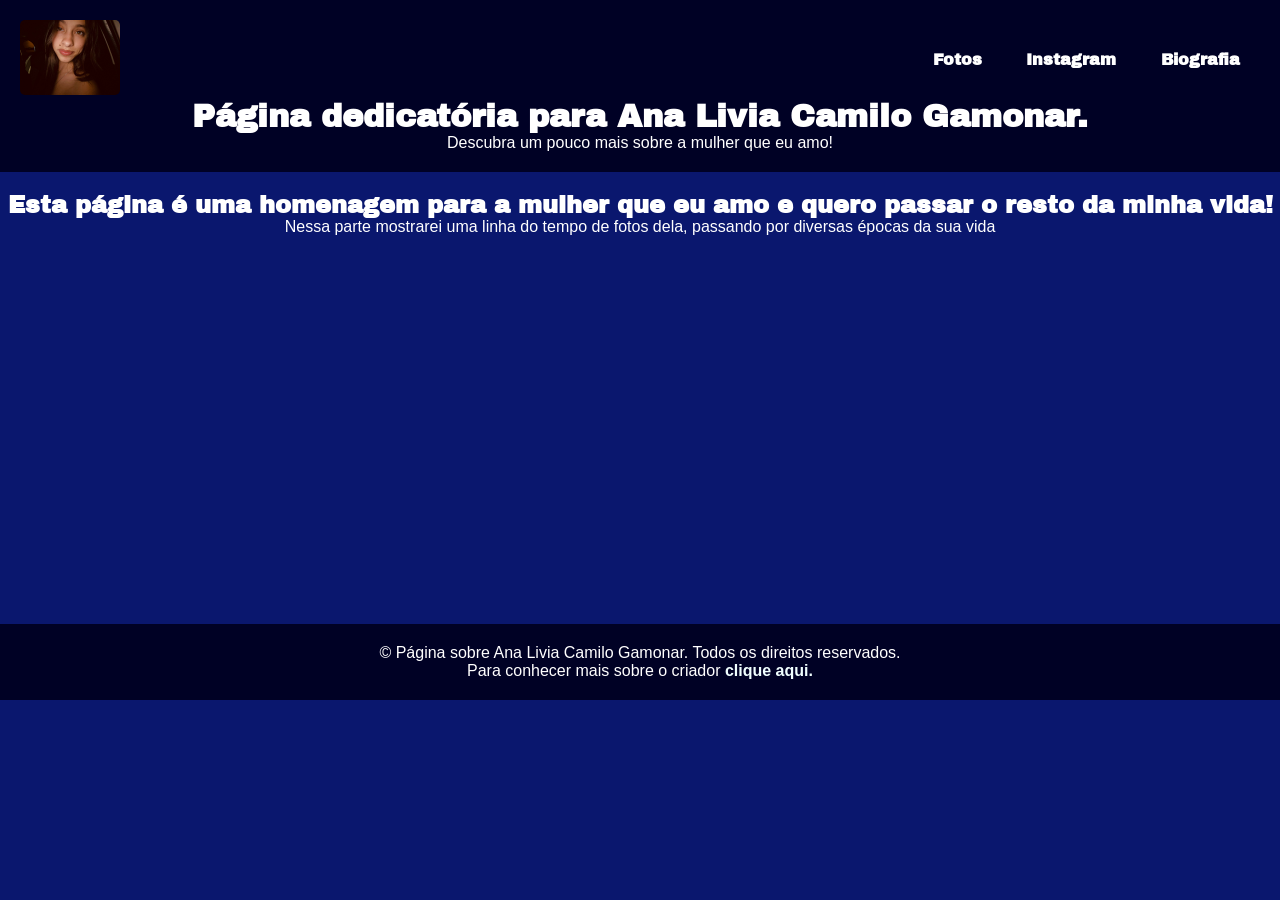
==== index.html @ c3d3cbc1 "Ainda n acabei, vou terminar em casa" ====
<!DOCTYPE html>
<html lang="pt-br">
<head>
    <meta charset="UTF-8">
    <meta name="viewport" content="width=device-width, initial-scale=1.0">
    <title>Atividade sobre a Ana</title>
    <link rel="shortcut icon" href="./img/favicon.ico" type="image/x-icon">
    <link rel="stylesheet" href="./styles/style.css">
</head>
<body>

    <header class="cabecalho">
        
        <div class="menu">
            <a href="./index.html"><img src="./img/ana linda no carro.jpeg" alt="Foto mais linda dela" class="lindadaminhavida"></a>
            <nav class="butao">
                <a href="./fotos.html">Fotos</a>
                <a href="./redessociais.html"> Instagram </a>
                <a href="./biografia.html"> Biografia </a>
            </nav>
        </div>
        <h1 class="titulos">Página dedicatória para Ana Livia Camilo Gamonar.</h1>
        <p> Descubra um pouco mais sobre a mulher que eu amo!</p>
        

    </header>
    <main>
        <section class="principal">
            <h2 class="subtitulos">Esta página é uma homenagem para a mulher que eu amo e quero passar o resto da minha vida!</h2>
            <p>Nessa parte mostrarei uma linha do tempo de fotos dela, passando por diversas épocas da sua vida</p>
        </section>

        <!-- <section class="conteudo">
            <h2 class="subtitulos">
                Onde ela nasceu?
            </h2> 
            <p>
                Ana Livia Camilo Gamonar nasceu na cidade de Pederneiras no dia oito de novembro de 2011. <br> Ela teve uma infância de certa maneira calma, mas também muito conturbada, isso se deve por conta da separação de seus pais ainda quando criança.
            </p>
            <p>
                Apesar todas as dificuldades geradas por conta da separação de seus pais, Ana ainda teve uma infância de muito amor e carinho pelas as pessoas da sua volta, sendo elas familiares ou amigos, nesse momento eu gostaria de lembrar de seu falecido avô que sempre a tratou com muito carinho e sempre foi muito presente para ela.
            </p>
        </section> -->
    </main>
    <footer class="rodape">
        <p>&copy; Página sobre Ana Livia Camilo Gamonar. Todos os direitos reservados.</p>
        <p>Para conhecer mais sobre o criador <a href="https://felipenakai-maker.github.io/aula7/" class="port" target="_blank">clique aqui.</a></p>
    </footer>
    
</body>
</html>
---- styles/style.css ----
@import url('https://fonts.googleapis.com/css2?family=Quicksand:wght@300..700&display=swap');

@import url('https://fonts.googleapis.com/css2?family=Archivo+Black&family=Fjalla+One&display=swap');

*{
    padding: 0;
    margin: 0;
}

body{
    background-color:#0a176e ;
    color: white;
}

.cabecalho{
     background-color: #000125;
    text-align: center;
    padding: 20px;
    color: white;
}

.subtitulos{
    font-family: "Archivo Black", sans-serif;
    padding-top: 20px;
    
}

p{
    font-family: "Quick sand", sans-serif;
}

.menu{
    display: flex;
    justify-content: space-between;
    align-items: center;
    gap: 10px;
}

.lindadaminhavida{
    width: 100px;
    border-radius: 5px;
}

.logos{
    width: 50px;
}

.butao a{
    text-decoration: none;
    color: white;
    font-family: "Archivo Black", sans-serif;
    padding: 20px;
    font-weight: bold;
}

.butao a:hover{
    background-color: #0006ac;
    border-radius: 20px;
    transition: 360ms ease;
}

.titulos{
    font-family: "Archivo Black", sans-serif;
    font-weight: bold;
}

.principal{
    text-align: center;
}

main{
    margin-bottom: 388px;
}









.rodape{
    background-color: #000125   ;
    text-align: center;
    padding: 20px;
    color: white;
}
.port{
    text-decoration: none;
    color: azure;
    font-weight: bold;
}
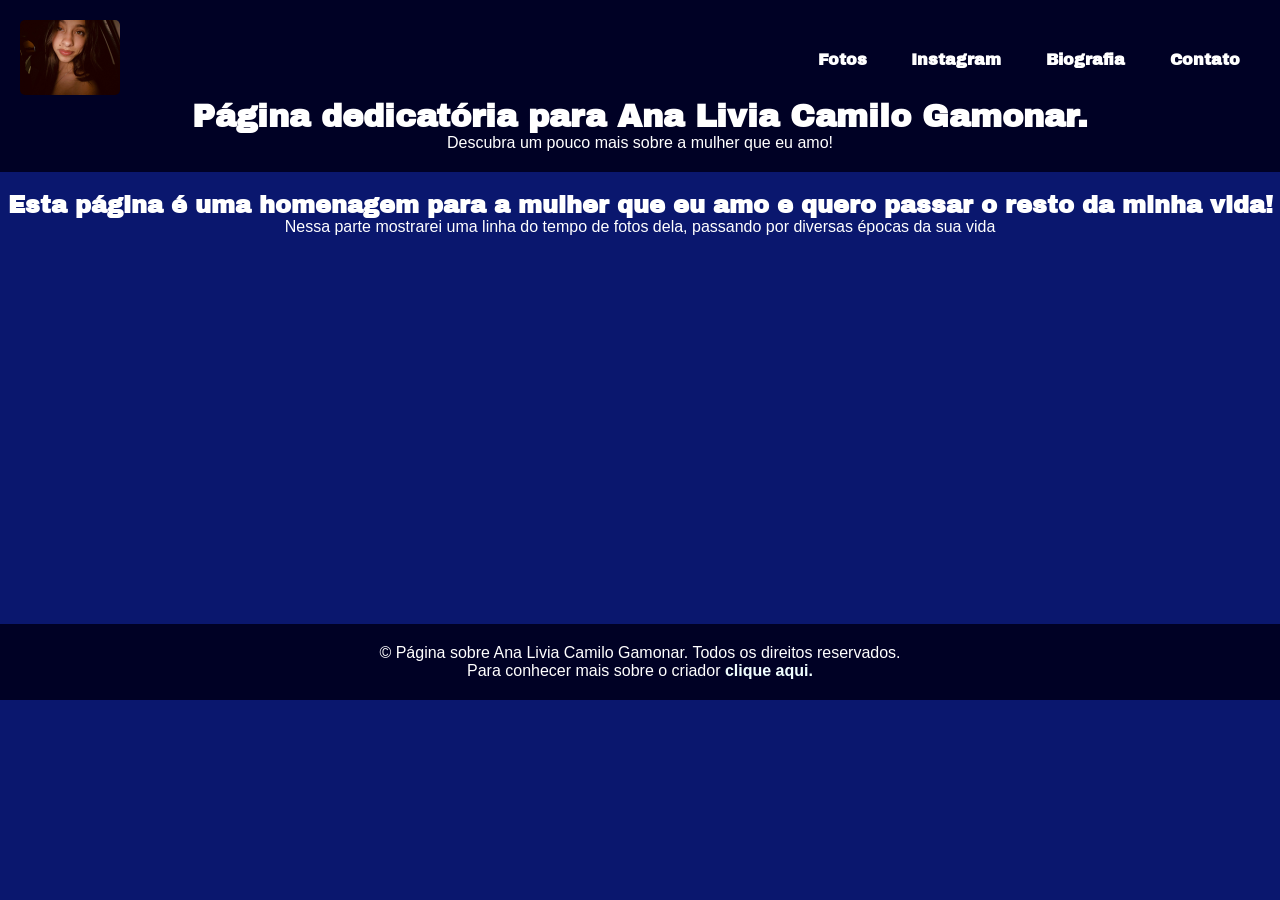
==== commit af66e1aa: "segunda atualização" ====
--- a/index.html
+++ b/index.html
@@ -17,6 +17,7 @@
                 <a href="./fotos.html">Fotos</a>
                 <a href="./redessociais.html"> Instagram </a>
                 <a href="./biografia.html"> Biografia </a>
+                <a href="./contato.html">Contato</a>
             </nav>
         </div>
         <h1 class="titulos">Página dedicatória para Ana Livia Camilo Gamonar.</h1>
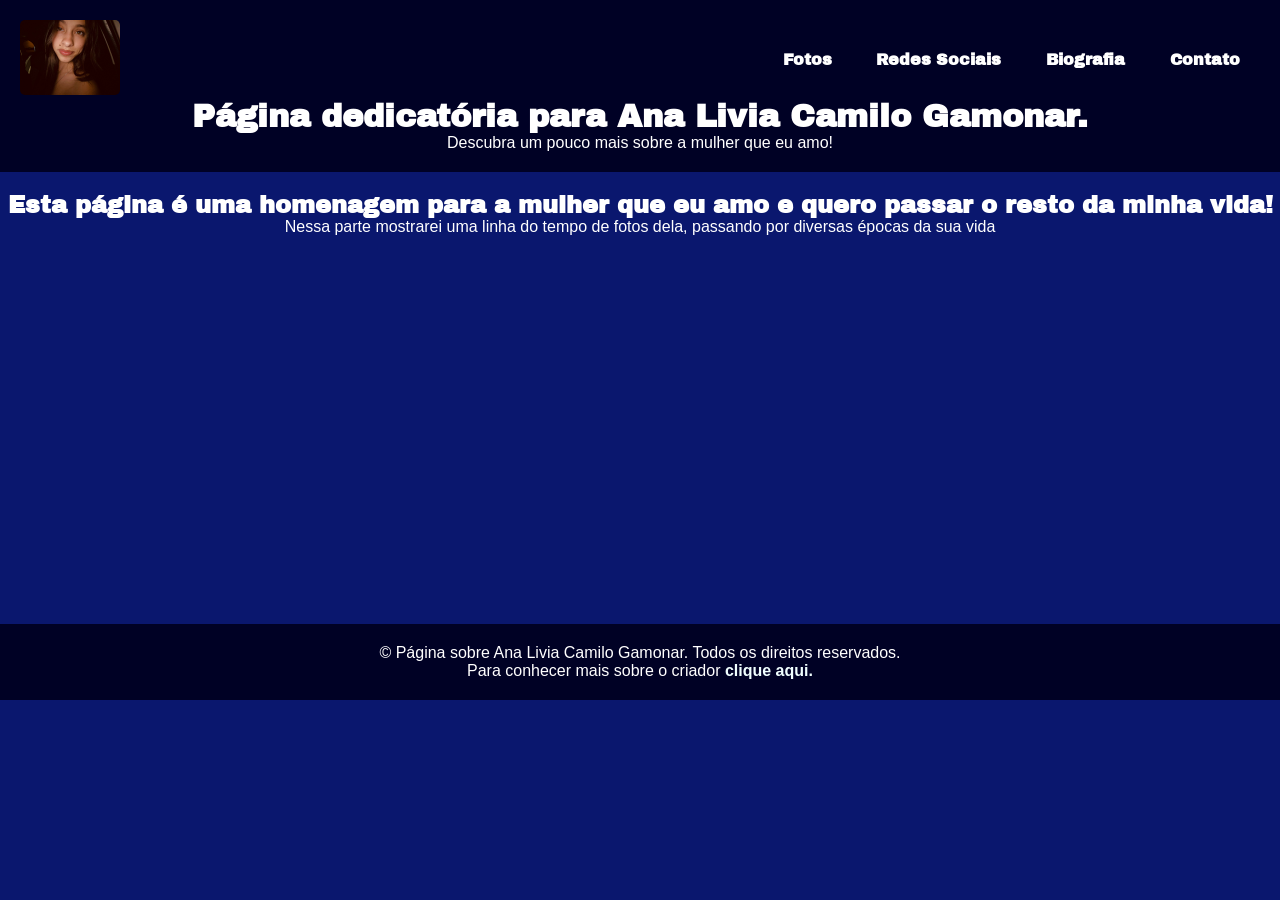
==== commit a4ee4b7f: "terceira att" ====
--- a/index.html
+++ b/index.html
@@ -15,7 +15,7 @@
             <a href="./index.html"><img src="./img/ana linda no carro.jpeg" alt="Foto mais linda dela" class="lindadaminhavida"></a>
             <nav class="butao">
                 <a href="./fotos.html">Fotos</a>
-                <a href="./redessociais.html"> Instagram </a>
+                <a href="./redessociais.html"> Redes Sociais </a>
                 <a href="./biografia.html"> Biografia </a>
                 <a href="./contato.html">Contato</a>
             </nav>
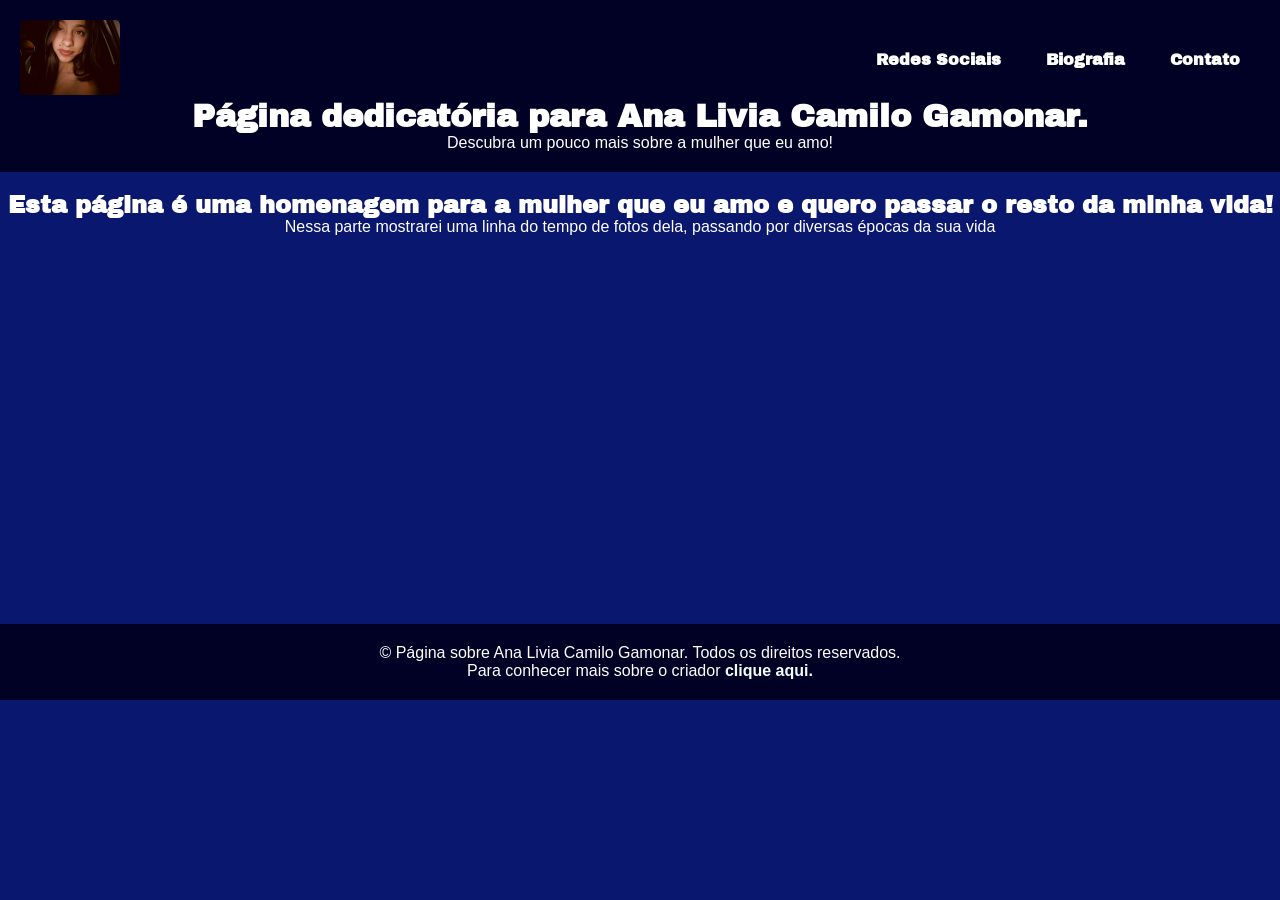
==== commit 4b9053bf: "Para casa" ====
--- a/index.html
+++ b/index.html
@@ -14,7 +14,6 @@
         <div class="menu">
             <a href="./index.html"><img src="./img/ana linda no carro.jpeg" alt="Foto mais linda dela" class="lindadaminhavida"></a>
             <nav class="butao">
-                <a href="./fotos.html">Fotos</a>
                 <a href="./redessociais.html"> Redes Sociais </a>
                 <a href="./biografia.html"> Biografia </a>
                 <a href="./contato.html">Contato</a>
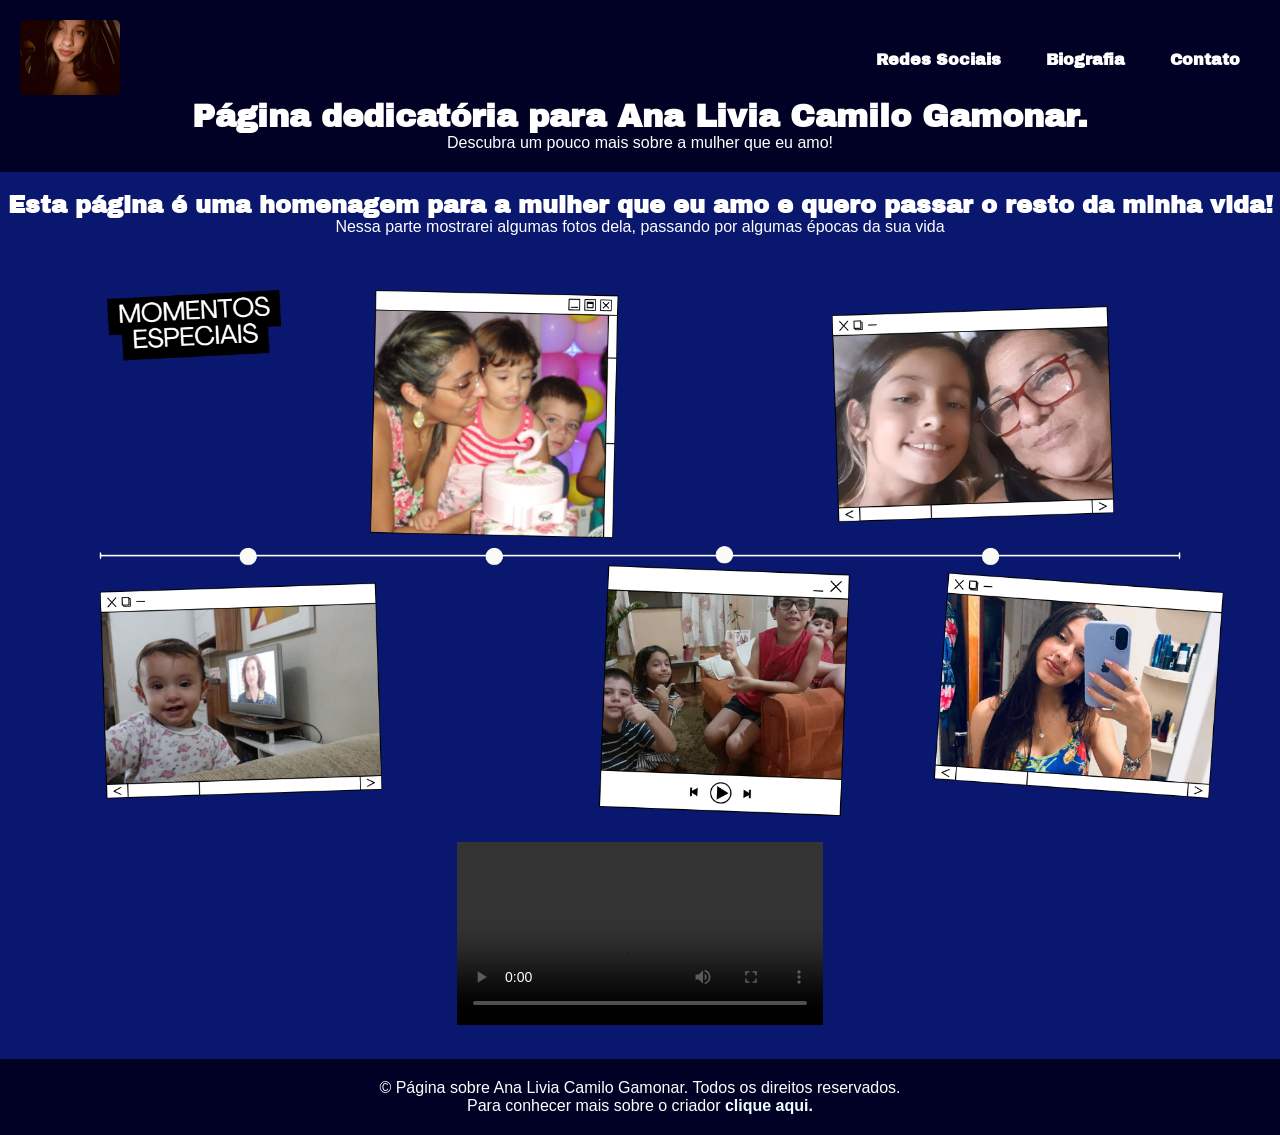
==== commit 90f437ed: "Acabado" ====
--- a/index.html
+++ b/index.html
@@ -27,20 +27,13 @@
     <main>
         <section class="principal">
             <h2 class="subtitulos">Esta página é uma homenagem para a mulher que eu amo e quero passar o resto da minha vida!</h2>
-            <p>Nessa parte mostrarei uma linha do tempo de fotos dela, passando por diversas épocas da sua vida</p>
+            <p>Nessa parte mostrarei algumas fotos dela, passando por algumas épocas da sua vida</p>
         </section>
+        <div class="linhatempo">
+            <img src="./img/linhadotempo.png" alt="linhadotempo" class="linhadotempo">
+            <video src="./img/videopequenos.mp4" controls></video>
+        </div>
 
-        <!-- <section class="conteudo">
-            <h2 class="subtitulos">
-                Onde ela nasceu?
-            </h2> 
-            <p>
-                Ana Livia Camilo Gamonar nasceu na cidade de Pederneiras no dia oito de novembro de 2011. <br> Ela teve uma infância de certa maneira calma, mas também muito conturbada, isso se deve por conta da separação de seus pais ainda quando criança.
-            </p>
-            <p>
-                Apesar todas as dificuldades geradas por conta da separação de seus pais, Ana ainda teve uma infância de muito amor e carinho pelas as pessoas da sua volta, sendo elas familiares ou amigos, nesse momento eu gostaria de lembrar de seu falecido avô que sempre a tratou com muito carinho e sempre foi muito presente para ela.
-            </p>
-        </section> -->
     </main>
     <footer class="rodape">
         <p>&copy; Página sobre Ana Livia Camilo Gamonar. Todos os direitos reservados.</p>
--- a/styles/style.css
+++ b/styles/style.css
@@ -68,17 +68,20 @@
     text-align: center;
 }
 
-main{
-    margin-bottom: 388px;
+.linhadotempo{
+    width: 100%;
+
+}
+.linhatempo{
+    margin: auto;
+    padding: 30px;
+    text-align: center;
 }
 
-
-
-
-
-
-
-
+video{
+    width: 30%;
+    margin-top: 20px;
+}
 
 .rodape{
     background-color: #000125   ;
